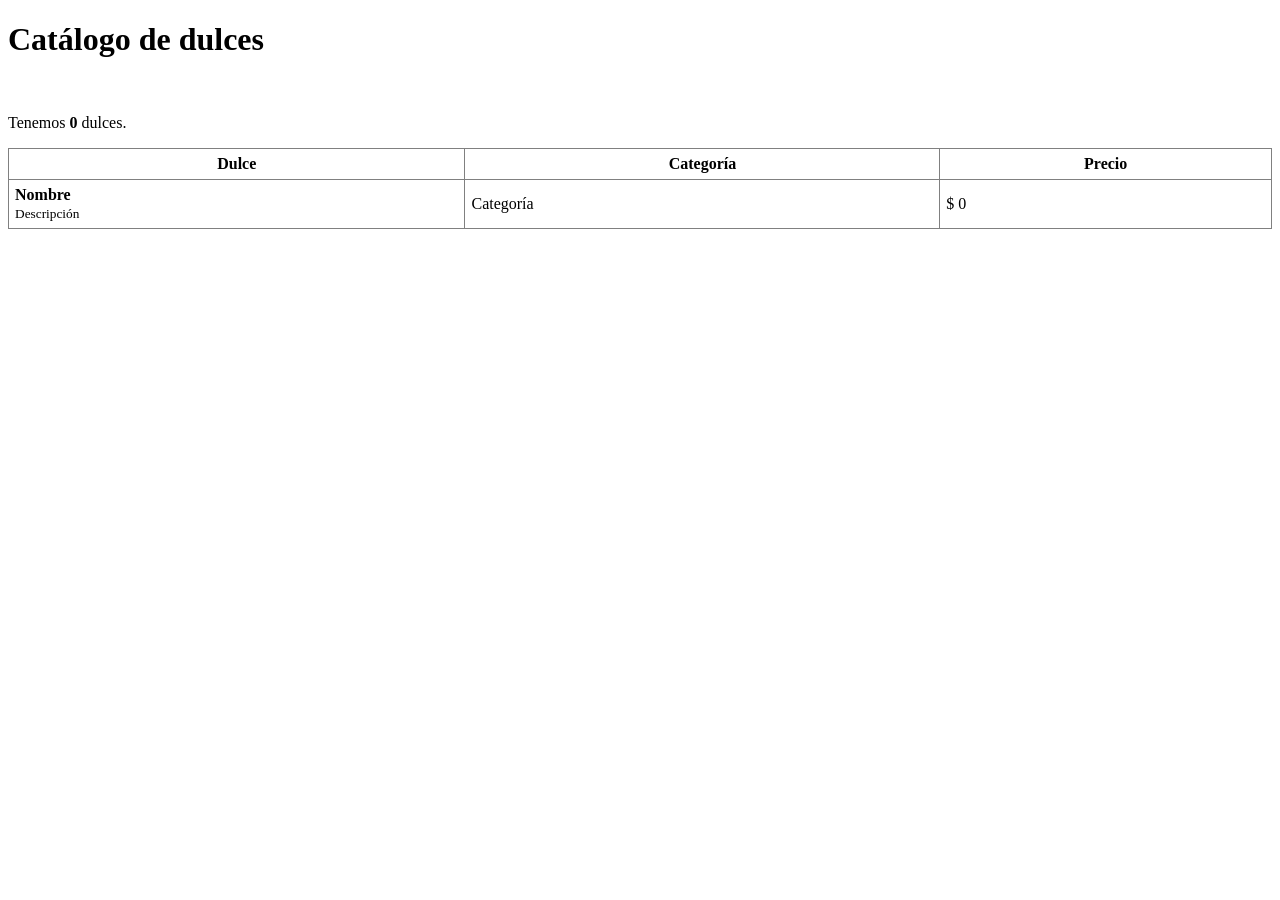
==== src/main/resources/templates/catalogo.html @ 28c77f3e "etapa 4: modelo Dulce y catálogo" ====
<!DOCTYPE html>
<html lang="es" xmlns:th="http://www.thymeleaf.org">
<head>
  <meta charset="UTF-8">
  <meta name="viewport" content="width=device-width, initial-scale=1">
  <title>Catálogo · Dulces Doña Ana</title>
  <link rel="stylesheet" th:href="@{/css/dulceria.css}">
</head>
<body>
  <header class="encabezado">
    <h1>Catálogo de dulces</h1>
    <p><a th:href="@{/}" style="color:#fff">Volver al inicio</a></p>
  </header>
  <main class="contenido">
    <p>Tenemos <strong th:text="${#lists.size(dulces)}">0</strong> dulces.</p>
    <table border="1" cellpadding="6" style="border-collapse:collapse; width:100%">
      <tr><th>Dulce</th><th>Categoría</th><th>Precio</th></tr>
      <!-- th:each repite la fila una vez por cada dulce de la lista -->
      <tr th:each="d : ${dulces}">
        <td>
          <strong th:text="${d.nombre}">Nombre</strong><br>
          <small th:text="${d.descripcion}">Descripción</small>
        </td>
        <td th:text="${d.categoria.nombre}">Categoría</td>
        <!-- #numbers da formato al precio: 3000 -> 3.000 -->
        <td th:text="'$ ' + ${#numbers.formatInteger(d.precio, 1, 'POINT')}">$ 0</td>
      </tr>
    </table>
  </main>
</body>
</html>
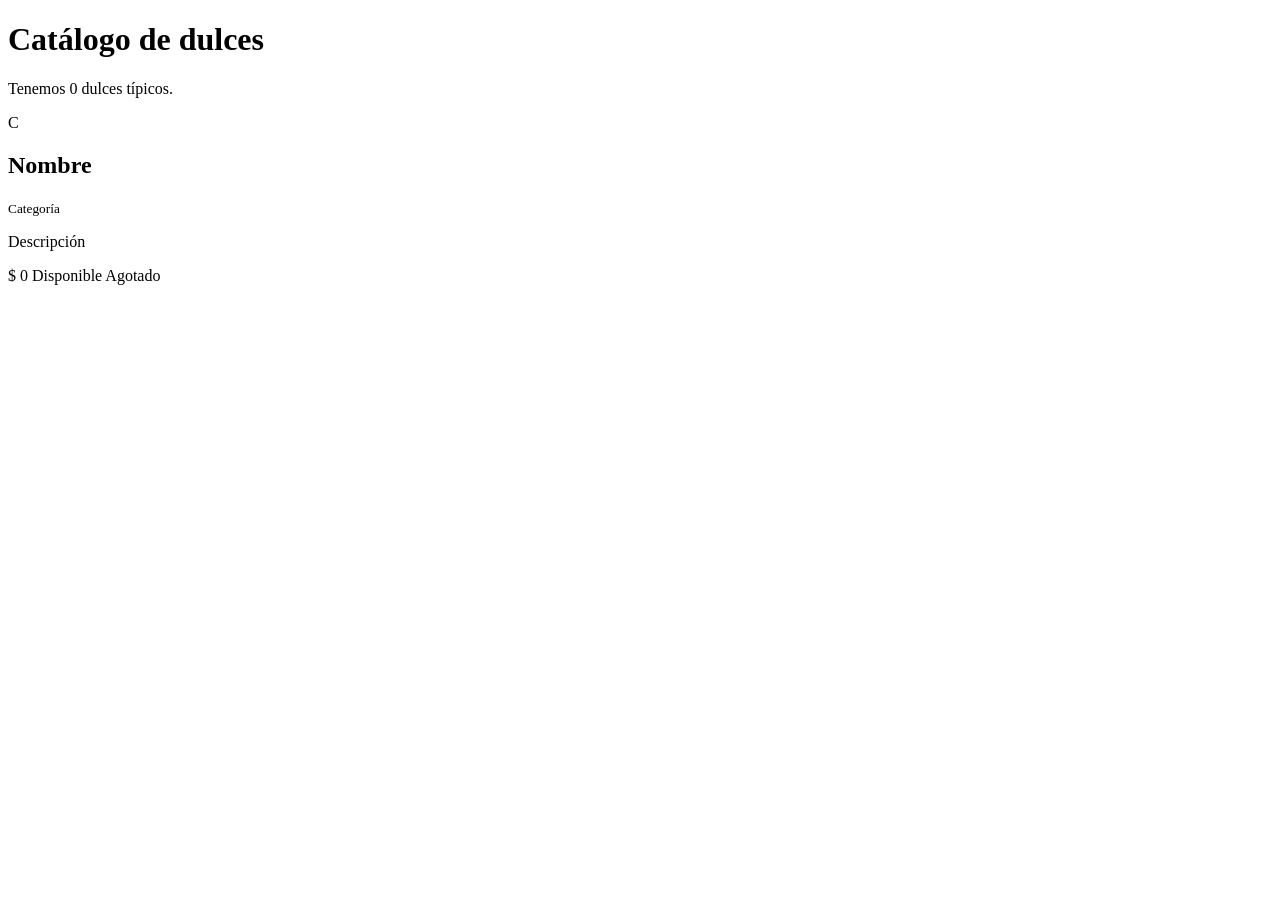
==== commit 0d1e6797: "etapa 6: plantilla común con fragmentos y Bootstrap" ====
--- a/src/main/resources/templates/catalogo.html
+++ b/src/main/resources/templates/catalogo.html
@@ -1,31 +1,35 @@
 <!DOCTYPE html>
 <html lang="es" xmlns:th="http://www.thymeleaf.org">
-<head>
-  <meta charset="UTF-8">
-  <meta name="viewport" content="width=device-width, initial-scale=1">
-  <title>Catálogo · Dulces Doña Ana</title>
-  <link rel="stylesheet" th:href="@{/css/dulceria.css}">
-</head>
+<head th:replace="~{fragments/layout :: head('Catálogo')}"></head>
 <body>
-  <header class="encabezado">
-    <h1>Catálogo de dulces</h1>
-    <p><a th:href="@{/}" style="color:#fff">Volver al inicio</a></p>
-  </header>
-  <main class="contenido">
-    <p>Tenemos <strong th:text="${#lists.size(dulces)}">0</strong> dulces.</p>
-    <table border="1" cellpadding="6" style="border-collapse:collapse; width:100%">
-      <tr><th>Dulce</th><th>Categoría</th><th>Precio</th></tr>
-      <!-- th:each repite la fila una vez por cada dulce de la lista -->
-      <tr th:each="d : ${dulces}">
-        <td>
-          <strong th:text="${d.nombre}">Nombre</strong><br>
-          <small th:text="${d.descripcion}">Descripción</small>
-        </td>
-        <td th:text="${d.categoria.nombre}">Categoría</td>
-        <!-- #numbers da formato al precio: 3000 -> 3.000 -->
-        <td th:text="'$ ' + ${#numbers.formatInteger(d.precio, 1, 'POINT')}">$ 0</td>
-      </tr>
-    </table>
-  </main>
+<nav th:replace="~{fragments/layout :: menu('catalogo')}"></nav>
+ 
+<main class="container py-4">
+  <h1 class="h3">Catálogo de dulces</h1>
+  <p class="text-muted">Tenemos <span th:text="${#lists.size(dulces)}">0</span> dulces típicos.</p>
+ 
+  <div class="row g-3">
+    <div class="col-sm-6 col-lg-4" th:each="d : ${dulces}">
+      <div class="card tarjeta-dulce h-100 p-3">
+        <div class="d-flex gap-3 align-items-center mb-2">
+          <div class="inicial" th:text="${#strings.substring(d.nombre, 0, 1)}">C</div>
+          <div>
+            <h2 class="h6 mb-0" th:text="${d.nombre}">Nombre</h2>
+            <small class="text-muted" th:text="${d.categoria.nombre}">Categoría</small>
+          </div>
+        </div>
+        <p class="small mb-2" th:text="${d.descripcion}">Descripción</p>
+        <div class="d-flex justify-content-between align-items-center mt-auto">
+          <span class="precio" th:text="'$ ' + ${#numbers.formatInteger(d.precio, 1, 'POINT')}">$ 0</span>
+          <!-- th:if / th:unless: muestra una u otra etiqueta según la condición -->
+          <span class="badge bg-success" th:if="${d.disponible}">Disponible</span>
+          <span class="badge bg-secondary" th:unless="${d.disponible}">Agotado</span>
+        </div>
+      </div>
+    </div>
+  </div>
+</main>
+ 
+<footer th:replace="~{fragments/layout :: pie}"></footer>
 </body>
 </html>
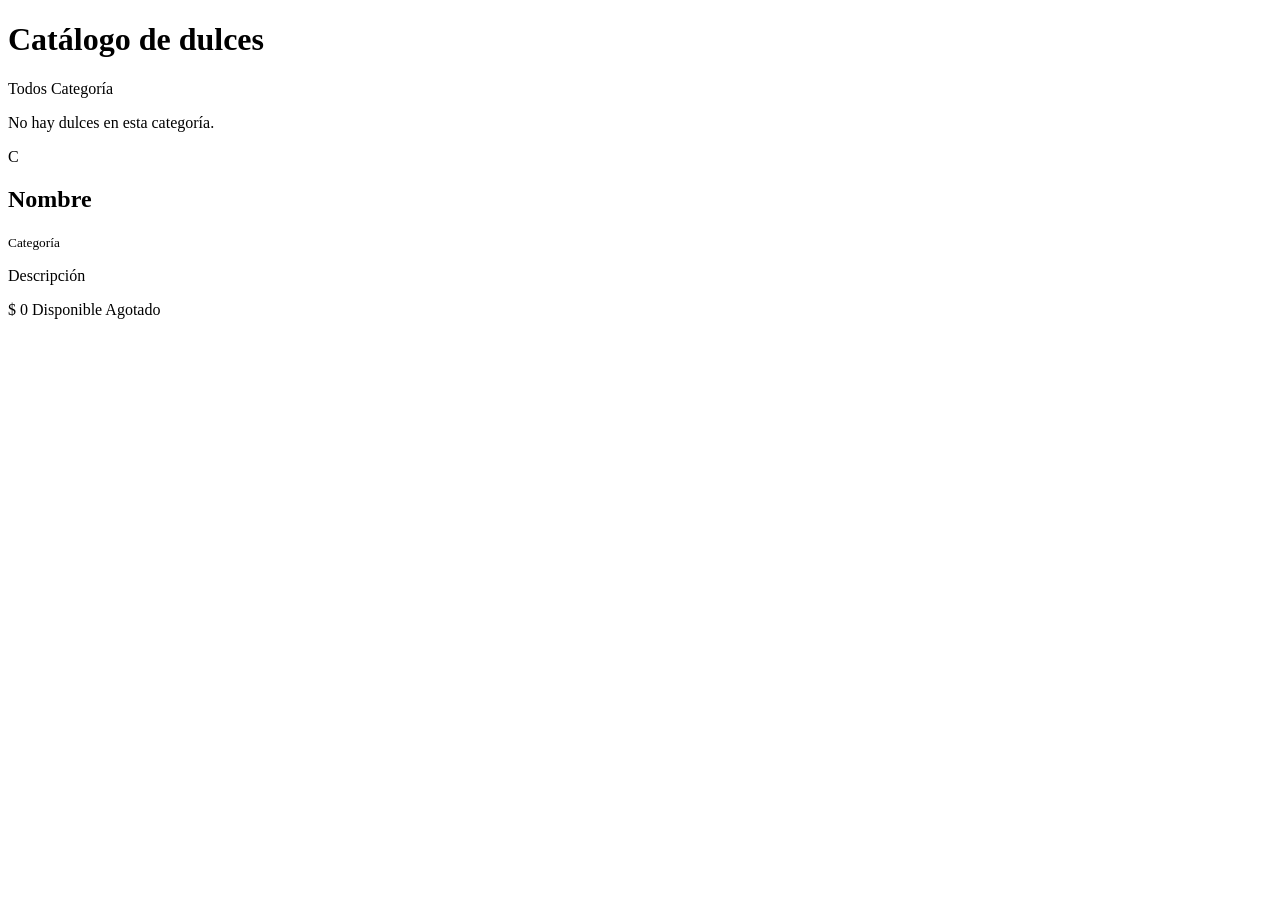
==== commit 1f8ed006: "etapa 7: detalle, filtro por categoría y página de error" ====
--- a/src/main/resources/templates/catalogo.html
+++ b/src/main/resources/templates/catalogo.html
@@ -6,7 +6,17 @@
  
 <main class="container py-4">
   <h1 class="h3">Catálogo de dulces</h1>
-  <p class="text-muted">Tenemos <span th:text="${#lists.size(dulces)}">0</span> dulces típicos.</p>
+ 
+  <!-- Filtro por categoría: cada botón es un enlace con un parámetro de consulta -->
+  <div class="d-flex flex-wrap gap-2 my-3">
+    <a class="btn btn-sm" th:classappend="${categoriaActual == null} ? 'btn-marca' : 'btn-outline-secondary'"
+       th:href="@{/catalogo}">Todos</a>
+    <a class="btn btn-sm" th:each="c : ${categorias}"
+       th:classappend="${categoriaActual == c} ? 'btn-marca' : 'btn-outline-secondary'"
+       th:href="@{/catalogo(categoria=${c})}" th:text="${c.nombre}">Categoría</a>
+  </div>
+ 
+  <p class="text-muted" th:if="${#lists.isEmpty(dulces)}">No hay dulces en esta categoría.</p>
  
   <div class="row g-3">
     <div class="col-sm-6 col-lg-4" th:each="d : ${dulces}">
@@ -14,14 +24,14 @@
         <div class="d-flex gap-3 align-items-center mb-2">
           <div class="inicial" th:text="${#strings.substring(d.nombre, 0, 1)}">C</div>
           <div>
-            <h2 class="h6 mb-0" th:text="${d.nombre}">Nombre</h2>
+            <!-- @{/catalogo/{id}(id=${d.id})} construye la URL /catalogo/3 -->
+            <h2 class="h6 mb-0"><a th:href="@{/catalogo/{id}(id=${d.id})}" th:text="${d.nombre}">Nombre</a></h2>
             <small class="text-muted" th:text="${d.categoria.nombre}">Categoría</small>
           </div>
         </div>
         <p class="small mb-2" th:text="${d.descripcion}">Descripción</p>
         <div class="d-flex justify-content-between align-items-center mt-auto">
           <span class="precio" th:text="'$ ' + ${#numbers.formatInteger(d.precio, 1, 'POINT')}">$ 0</span>
-          <!-- th:if / th:unless: muestra una u otra etiqueta según la condición -->
           <span class="badge bg-success" th:if="${d.disponible}">Disponible</span>
           <span class="badge bg-secondary" th:unless="${d.disponible}">Agotado</span>
         </div>
@@ -32,4 +42,4 @@
  
 <footer th:replace="~{fragments/layout :: pie}"></footer>
 </body>
-</html>
+</html>
